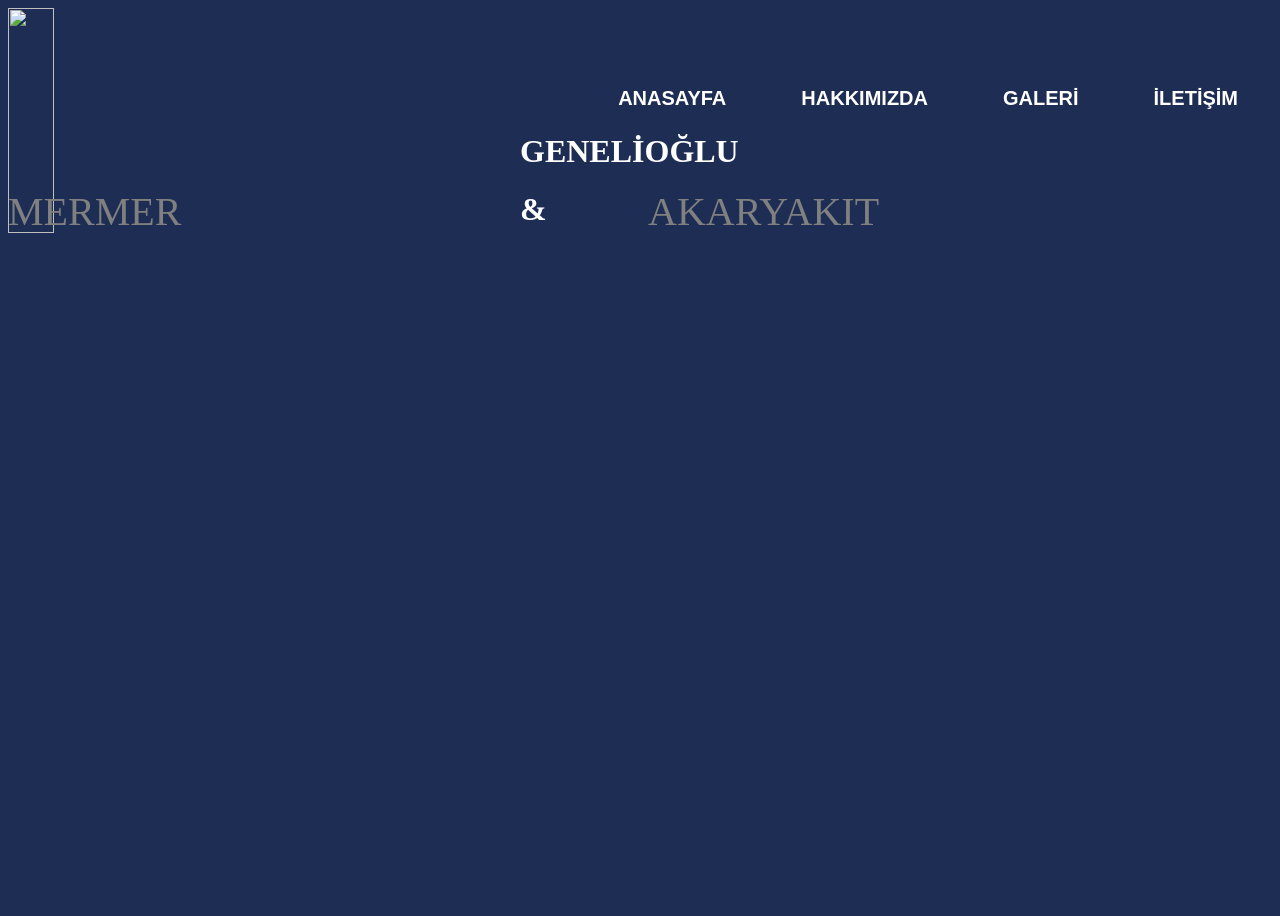
==== genpetv1.html @ dfa5360a "Add files via upload" ====
<!DOCTYPE html>
<html lang="en">
<head>
    <meta charset="UTF-8">
    <meta name="viewport" content="width=device-width, initial-scale=1.0">
    <title>Document</title>
    <link rel="stylesheet" href="stylev1.css">
</head>
<body>

    

    <header class="baslik">
        <div class="b1">
            <div class="imgg">
                <img src="geneliogluLogo.PNG" alt="">
            </div>

            <div class="hh1">
                <h1>GENELİOĞLU</h1>
                <h1>&</h1>
            </div>

            <div class="aa">
                <a href="anasayfa">ANASAYFA</a>
                <a href="hakkımızda">HAKKIMIZDA</a>
                <a href="galeri">GALERİ</a>
                <a href="iletişim">İLETİŞİM</a>
            </div>
            
        </div>

        </div>
        
       

    </header>
    
    
    <main class="orta">

        <div class="arkaplan1">
            <div class="res1">
                <div>
                    <a href="mermer">MERMER</a>
                </div>
            
            
                <img src="mermer.jpg" alt="">
            </div>
    
        </div>
        <div class="arkaplan2">    
            <div class="res2">
                <div>
                    <a href="akarkyakit">AKARYAKIT</a>
                </div>

            
                <img src="akaryakit.jpeg" alt="">
            </div>
                
                
               
    
        </div>

    </main>


    <footer>



    </footer>





    
</body>
</html>
---- stylev1.css ----
body
{
    
    width: 100%;
    height: 100vh;
    background-color: rgba(1, 17, 61, 0.884);

}

.baslik .b1
{  
    display: flex;
    width: 100%;
    height: 20vh;
}

.baslik .b1 .imgg
{
    width: 40%;
    height: 25vh;
    
}

.baslik .b1 .imgg img
{
    width: 30%;
    height: 25vh;
}

.baslik .b1 .aa
{
    
    width: 40%;
    display: flex;
    justify-content: flex-end;
    align-items: center;
    gap: 25px;
    

}

.baslik .b1 .aa a
{
    text-decoration: none;
    font-weight: bold;
    color: white;
    padding-right: 50px;
    font-size: 20px;
    font-family: Arial, Helvetica, sans-serif;
}

.baslik .b1 .hh1 
{
    width: 20%;
    height: 25vh;
    display: block;
    justify-items: center;
    align-content: center;
    padding-top: 60px;
}

.baslik .b1 .hh1 h1
{
    color: white;
}


.baslik .b1 .aa a:hover
{
    text-decoration: underline;
}

body .orta 
{

    display: flex;
    width: 100%;
    height: 60vh;
    
}

.orta .arkaplan1
{
    display: block;
    width: 100%;
    height: 60vh;
    justify-items: center;
    
    
    
}

.orta .arkaplan1 .res1
{
    display: block;
    justify-items: center;
    align-content: center;
    width: 100%;
    height: 60vh;
    
}

.orta .arkaplan1 .res1 a
{
    text-align: center;
    color: gray;
    backface-visibility: visible;
    font-size: 40px;
    text-decoration: none;
}


.orta .arkaplan1 .res1 img
{
    
    width: 100%;
    height: 55vh;
    border: 2px  rgba(1, 17, 61, 0.884) solid;
    border-radius: 10px;
    opacity: 0;
    display: block;
    backface-visibility: visible;
    
    transition: .5s ease;
    
}



.orta .arkaplan1 .res1 a
{
    
    width: 100%;
    height: 10vh;
    text-align: center;
    
    color: gray;
    backface-visibility: visible;
    font-size: 40px;
    text-decoration: none;
    
    
}

.orta .arkaplan1 :hover img
{
    opacity: 1 ;
}

.orta .arkaplan1 :hover a
{
    border: 1px solid;
    border-radius: 3px;
    box-shadow: 3px 5px black;
    color: white;
}


.orta .arkaplan2
{
    display: block;
    width: 100%;
    height: 60vh;
    justify-items: center;
    
    
    
}

.orta .arkaplan2 .res2 
{
    display: block;
    justify-items: center;
    align-content: center;
    width: 100%;
    height: 60vh;
    
}

.orta .arkaplan2 .res2 a
{
    
    text-align: center;
    color: gray;
    backface-visibility: visible;
    font-size: 40px;
    text-decoration: none;
}


.orta .arkaplan2 .res2 img
{
    
    width: 100%;
    height: 55vh;
    border: 2px  rgba(1, 17, 61, 0.884) solid;
    border-radius: 10px;
    opacity: 0;
    display: block;
    backface-visibility: visible;
    
    transition: .5s ease;
    
}



.orta .arkaplan2 .res2 a
{
    
    width: 100%;
    height: 10vh;
    text-align: center;
    
    color: gray;
    backface-visibility: visible;
    font-size: 40px;
    text-decoration: none;
    
    
}

.orta .arkaplan2 :hover img
{
    opacity: 1 ;
}

.orta .arkaplan2 :hover a
{
    border: 1px solid;
    border-radius: 3px;
    box-shadow: 3px 5px black;
    color: white;
}

/*.orta .arkaplan2 .res2
{
    display: block;
    justify-items: center;
    
}

.orta .arkaplan2 .res2 img
{
    
    width: 100%;
    height: 100vh;
    border: 2px  rgba(1, 17, 61, 0.884) solid;
    border-radius: 10px;
    opacity: 0;
    display: block;
    backface-visibility: visible;
    
    transition: .5s ease;
    
}

body .arkaplan2 .res2 a
{
    
    text-align: center;
    color: gray;
    backface-visibility: visible;
    font-size: 40px;
    text-decoration: none;
    
}

.orta .arkaplan2 .res2:hover img
{
    opacity: 1 ;
}

.orta .arkaplan2 .res2 a:hover
{
    border: 1px solid;
    border-radius: 3px;
    box-shadow: 3px 5px black;
    color: white;
}*/
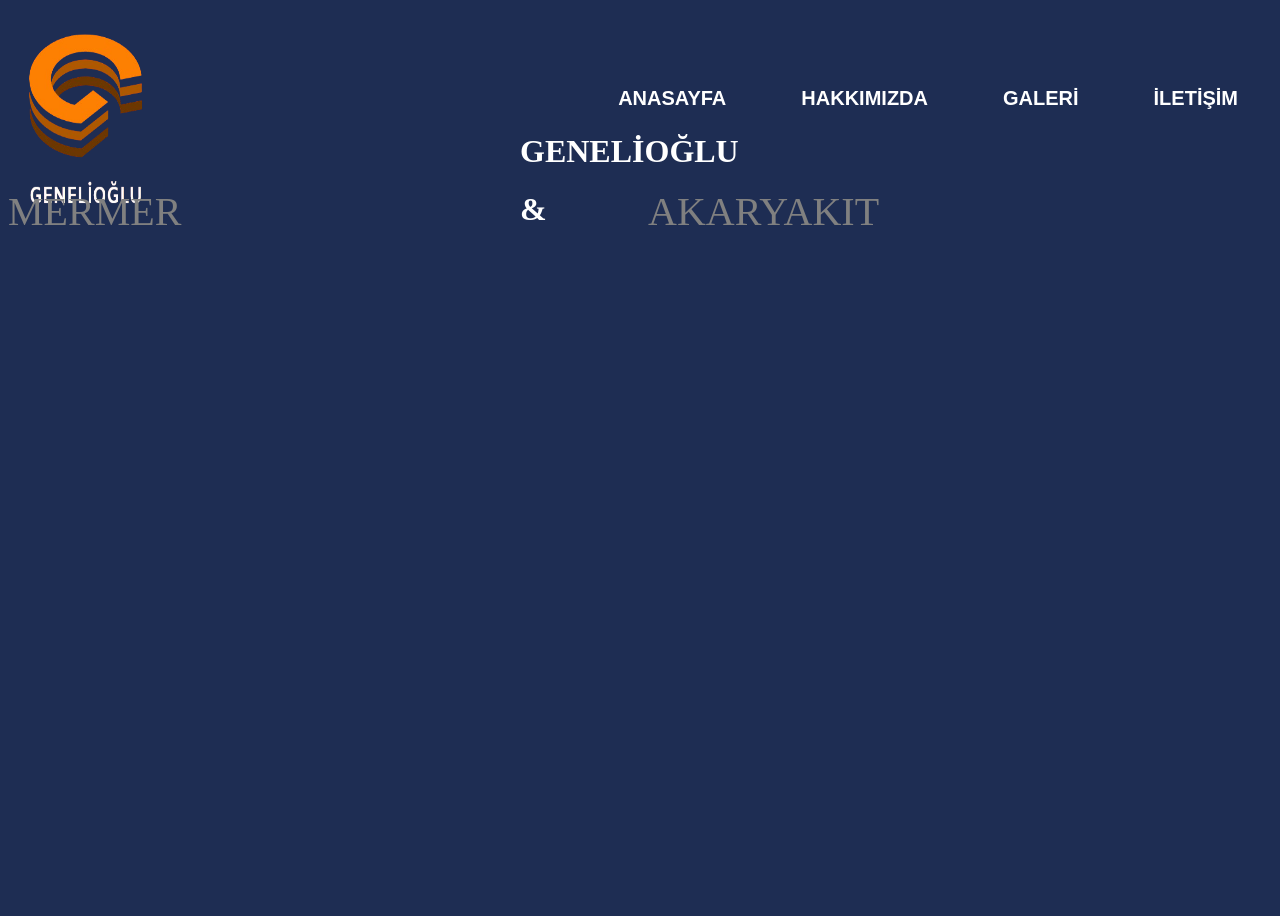
==== commit a077b3e2: "Update genpetv1.html" ====
--- a/genpetv1.html
+++ b/genpetv1.html
@@ -13,7 +13,7 @@
     <header class="baslik">
         <div class="b1">
             <div class="imgg">
-                <img src="geneliogluLogo.PNG" alt="">
+                <img src="geneliogluLogo.png" alt="">
             </div>
 
             <div class="hh1">
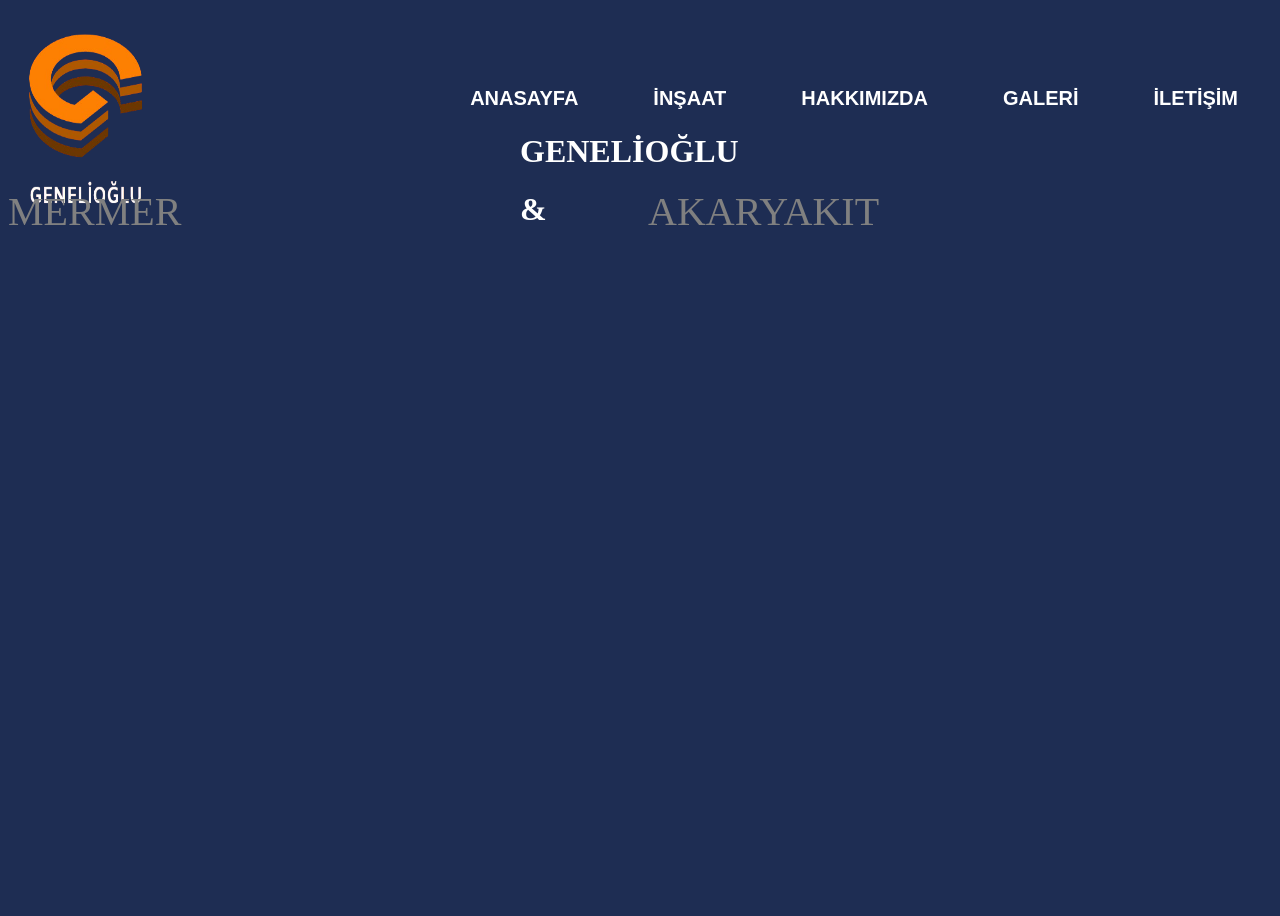
==== commit 2f6a04a9: "Update genpetv1.html" ====
--- a/genpetv1.html
+++ b/genpetv1.html
@@ -21,8 +21,10 @@
                 <h1>&</h1>
             </div>
 
-            <div class="aa">
-                <a href="anasayfa">ANASAYFA</a>
+            <div class="aa">
+                 
+                <a href="anasayfa">ANASAYFA</a>
+                <a href="İnsaat">İNŞAAT</a>
                 <a href="hakkımızda">HAKKIMIZDA</a>
                 <a href="galeri">GALERİ</a>
                 <a href="iletişim">İLETİŞİM</a>
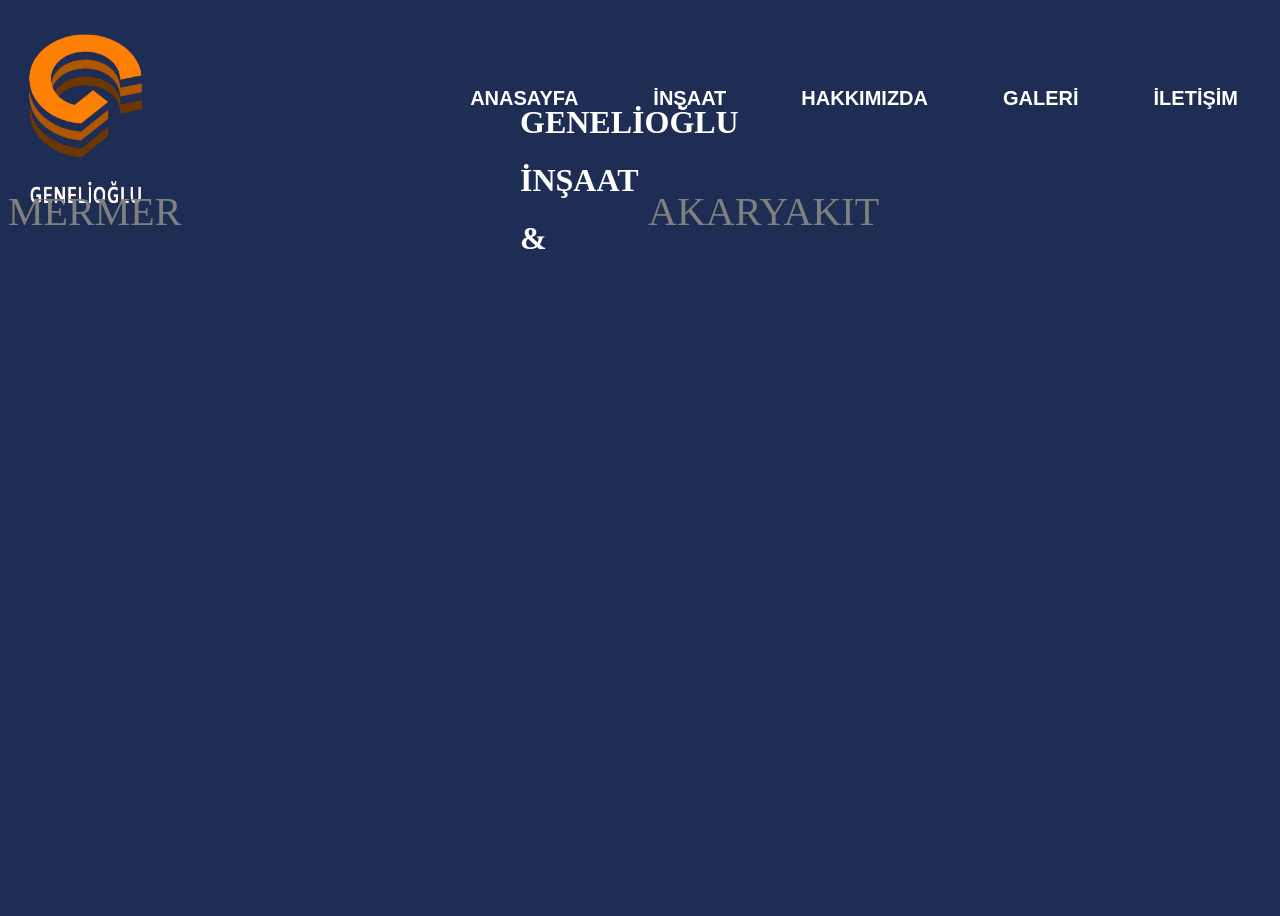
==== commit 7611c21d: "Update genpetv1.html" ====
--- a/genpetv1.html
+++ b/genpetv1.html
@@ -17,7 +17,8 @@
             </div>
 
             <div class="hh1">
-                <h1>GENELİOĞLU</h1>
+                <h1>GENELİOĞLU</h1>
+                <h1>İNŞAAT</h1>
                 <h1>&</h1>
             </div>
 
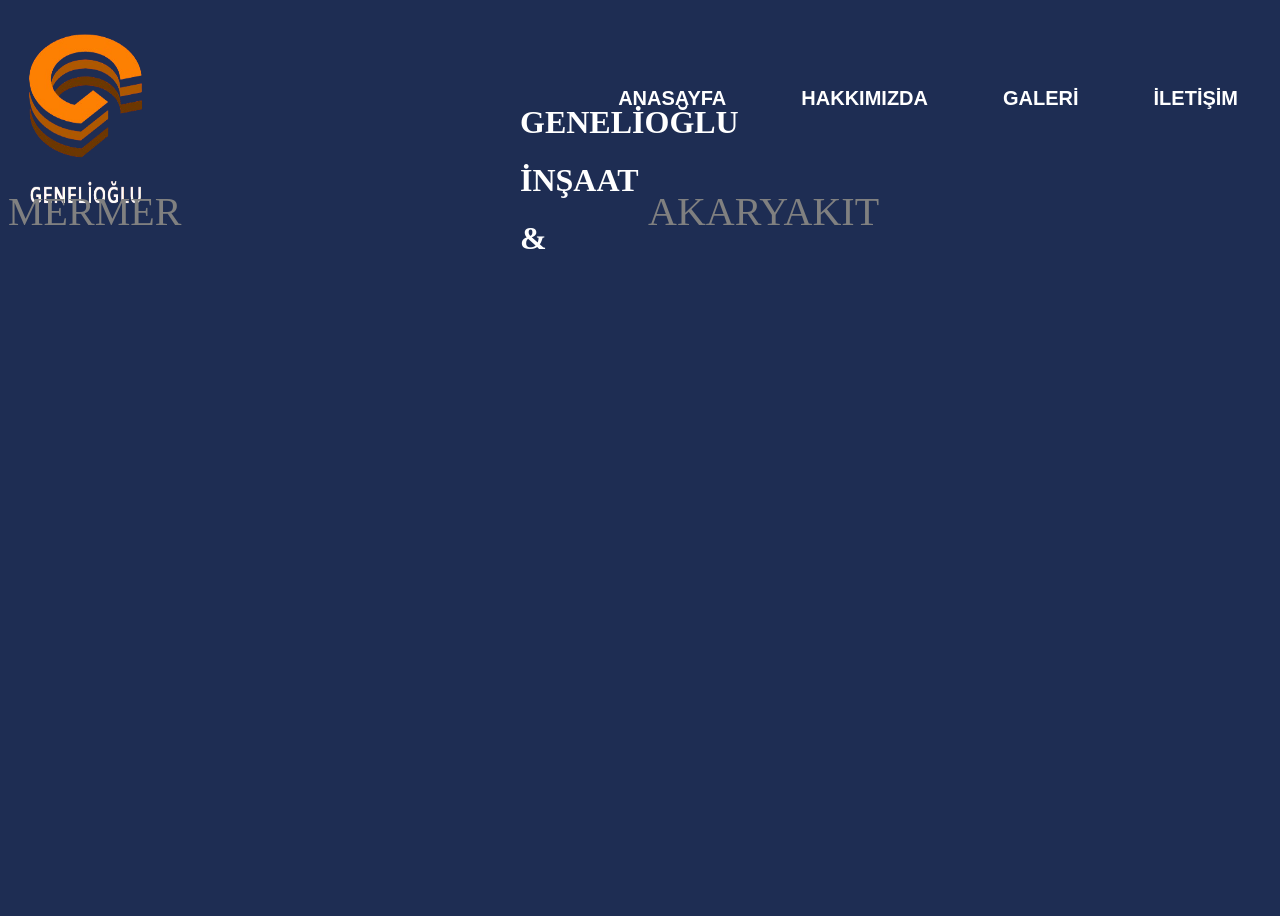
==== commit dc4b0b18: "Update genpetv1.html" ====
--- a/genpetv1.html
+++ b/genpetv1.html
@@ -24,8 +24,7 @@
 
             <div class="aa">
                  
-                <a href="anasayfa">ANASAYFA</a>
-                <a href="İnsaat">İNŞAAT</a>
+                <a href="anasayfa">ANASAYFA</a>
                 <a href="hakkımızda">HAKKIMIZDA</a>
                 <a href="galeri">GALERİ</a>
                 <a href="iletişim">İLETİŞİM</a>
